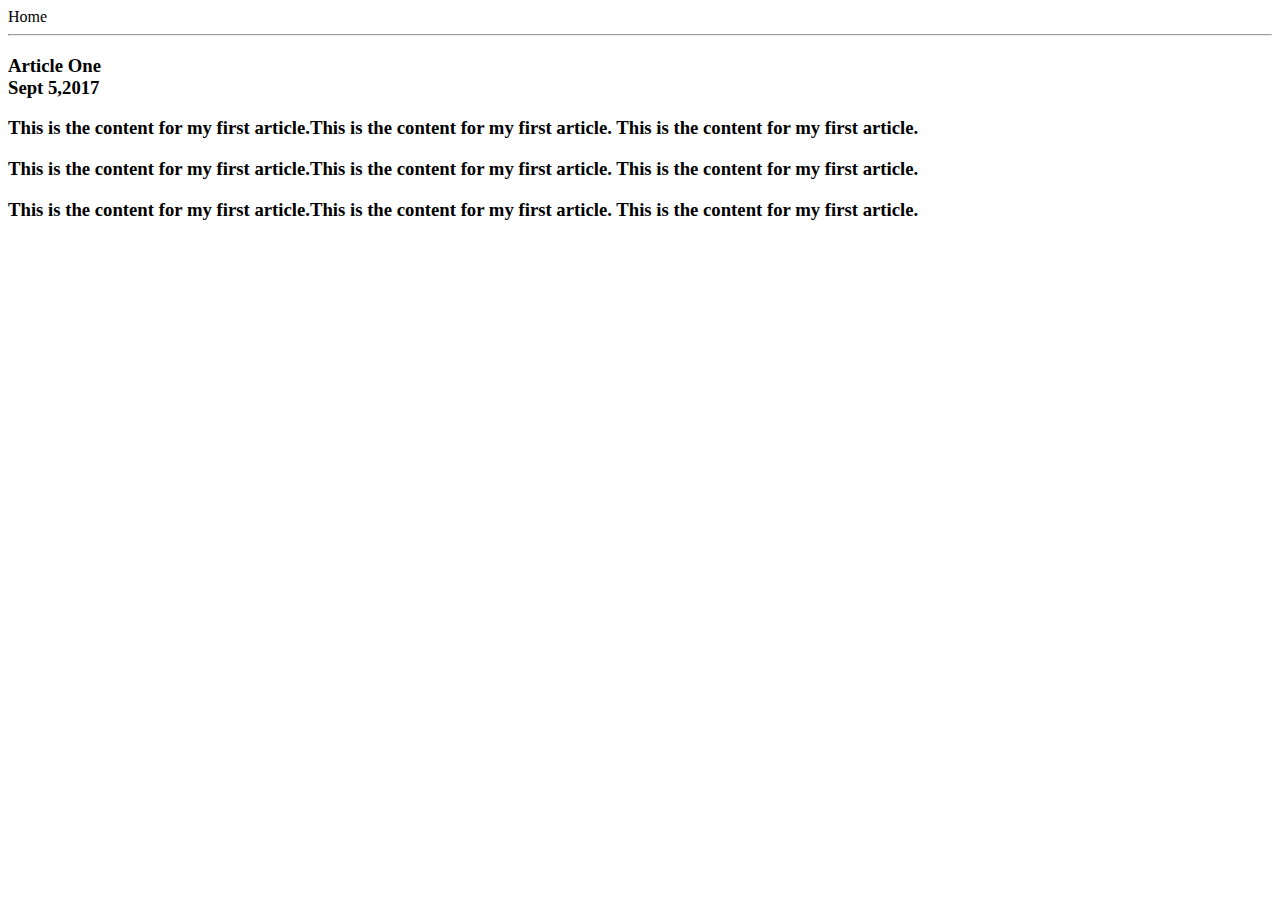
==== ui/article-one.html @ a900cdd6 "[imad-console] Updates ui/article-one.html" ====
<html>
    <head>
        <title>
            Article one | Sanjib Kumar Mallick
        </title>
    </head>
        <div>
            <o herf="/">Home</o>
        </div>
        <hr/>
        <h3>
            <div>
                Article One
            </div>
            <div>
                Sept 5,2017
            </div>
            <div>
                <p>
                    This is the content for my first article.This is the content for my first article. This is the content for my first article.
                </p>
                <p>
                   This is the content for my first article.This is the content for my first article. This is the content for my first article. 
                </p>
                <p>
                   This is the content for my first article.This is the content for my first article. This is the content for my first article. 
                </p>
            </div>
        </h3>
    
</html>
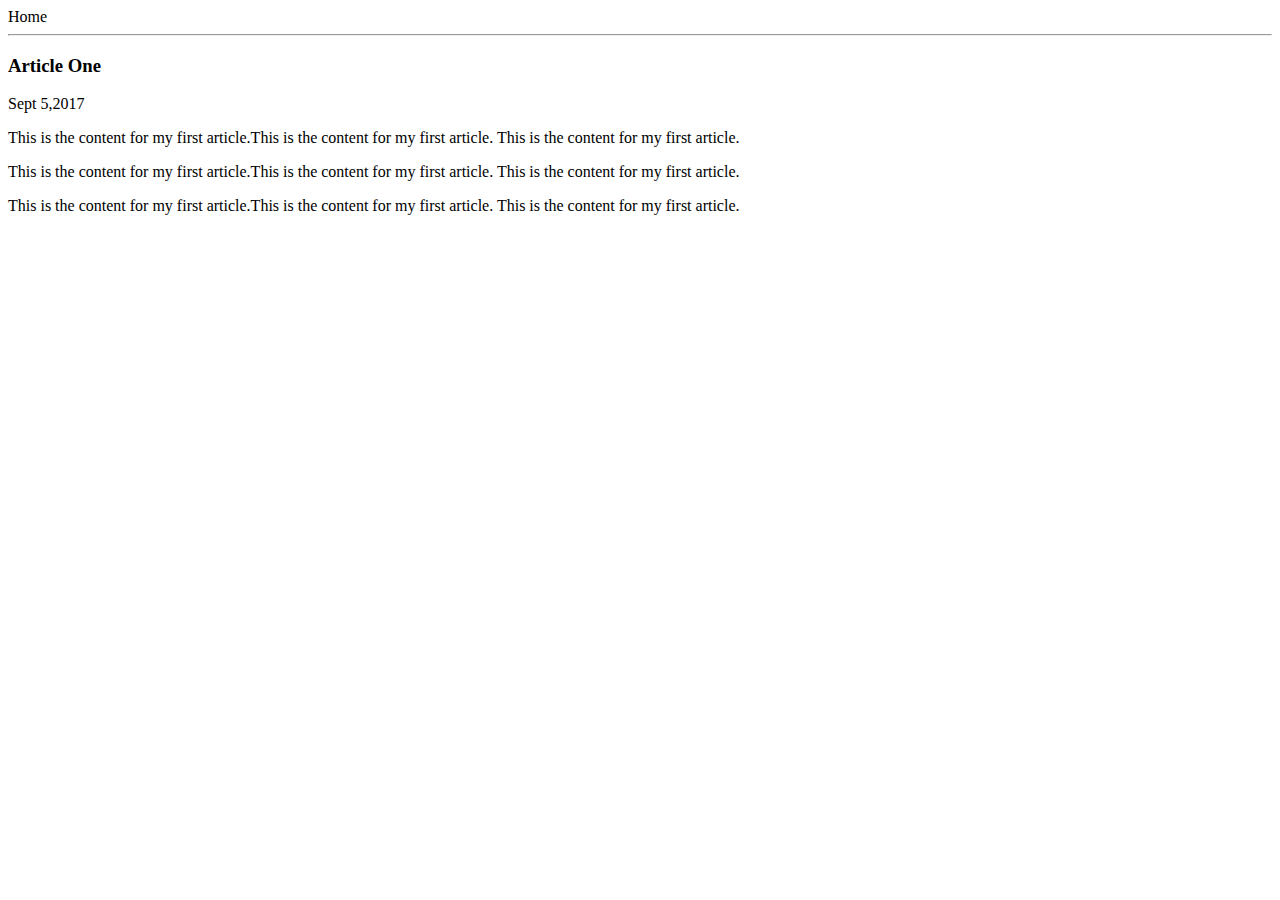
==== commit 69c24fff: "[imad-console] Updates ui/article-one.html" ====
--- a/ui/article-one.html
+++ b/ui/article-one.html
@@ -11,7 +11,10 @@
         <h3>
             <div>
                 Article One
+                
+                
             </div>
+        </h3>
             <div>
                 Sept 5,2017
             </div>
@@ -26,6 +29,6 @@
                    This is the content for my first article.This is the content for my first article. This is the content for my first article. 
                 </p>
             </div>
-        </h3>
+       
     
 </html>
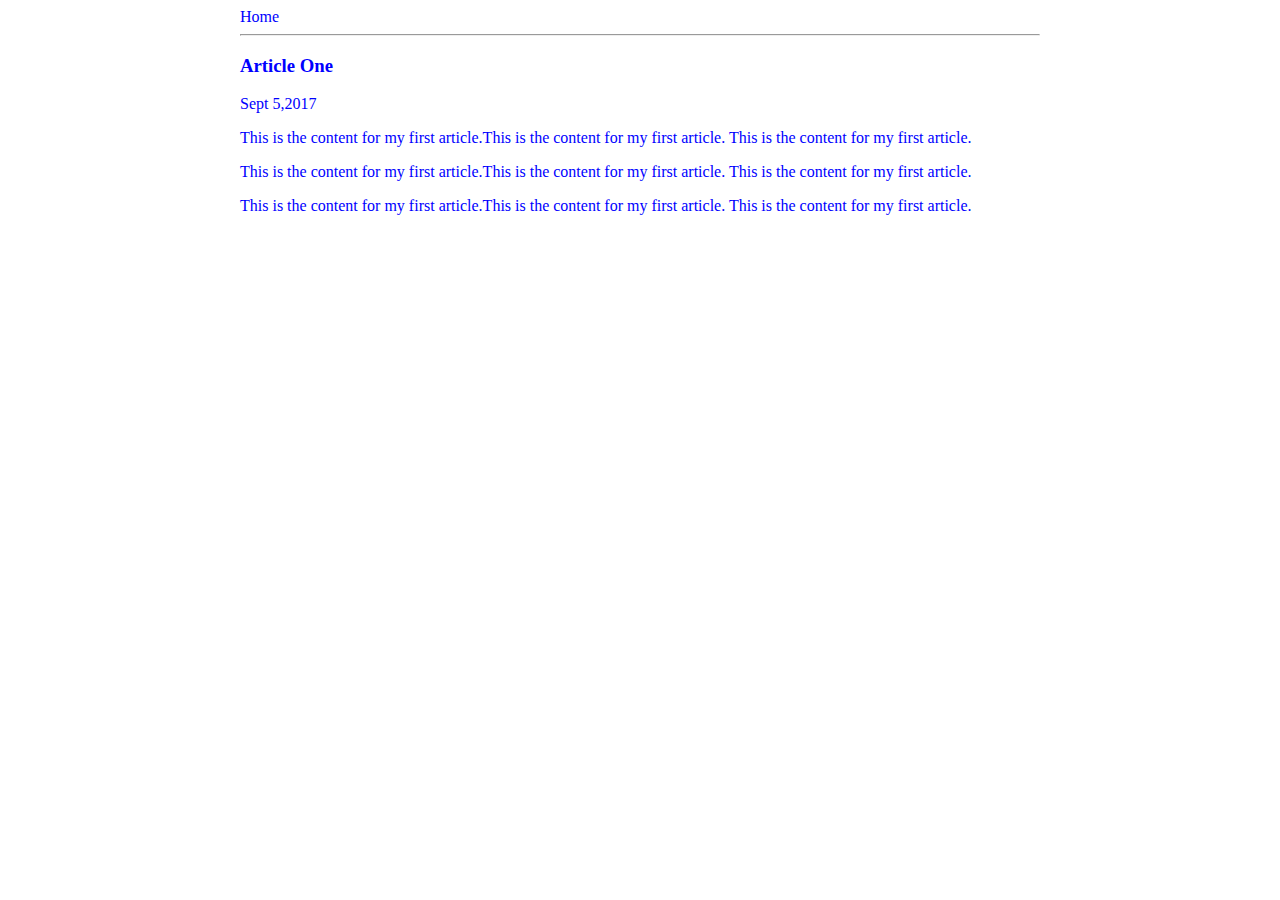
==== commit 84a574e6: "[imad-console] Updates ui/article-one.html" ====
--- a/ui/article-one.html
+++ b/ui/article-one.html
@@ -3,7 +3,18 @@
         <title>
             Article one | Sanjib Kumar Mallick
         </title>
+        <meta name ="veiwport" content = "width=device-width, initial-scale=1" />
+        <style>
+            .container{
+                max-width:800px;
+                margin: 0 auto;
+                color: blue;
+                font-family:sans-sarif;
+            }
+        </style>
     </head>
+    <div class="container">
+        
         <div>
             <o herf="/">Home</o>
         </div>
@@ -29,6 +40,6 @@
                    This is the content for my first article.This is the content for my first article. This is the content for my first article. 
                 </p>
             </div>
-       
+    </div>
     
 </html>
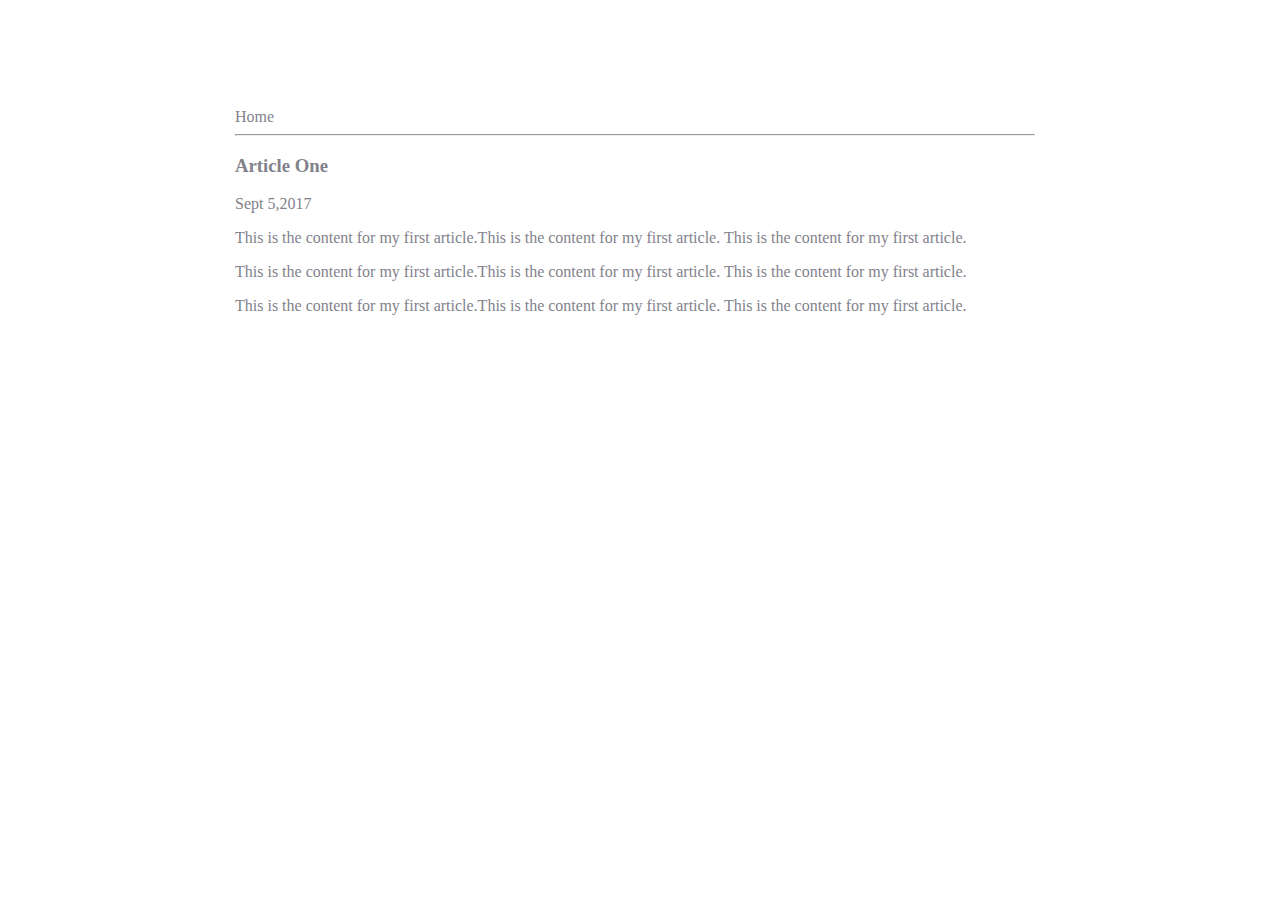
==== commit 4ae9ac6f: "[imad-console] Updates ui/article-one.html" ====
--- a/ui/article-one.html
+++ b/ui/article-one.html
@@ -6,10 +6,13 @@
         <meta name ="veiwport" content = "width=device-width, initial-scale=1" />
         <style>
             .container{
-                max-width:800px;
-                margin: 0 auto;
-                color: blue;
-                font-family:sans-sarif;
+                max-width: 800px;
+            margin: 0 auto;
+            color: #82828c;
+            font-family: sans-sarif;
+            padding-top: 100px;
+            padding-left: 20px;
+            padding-right: 30px;
             }
         </style>
     </head>
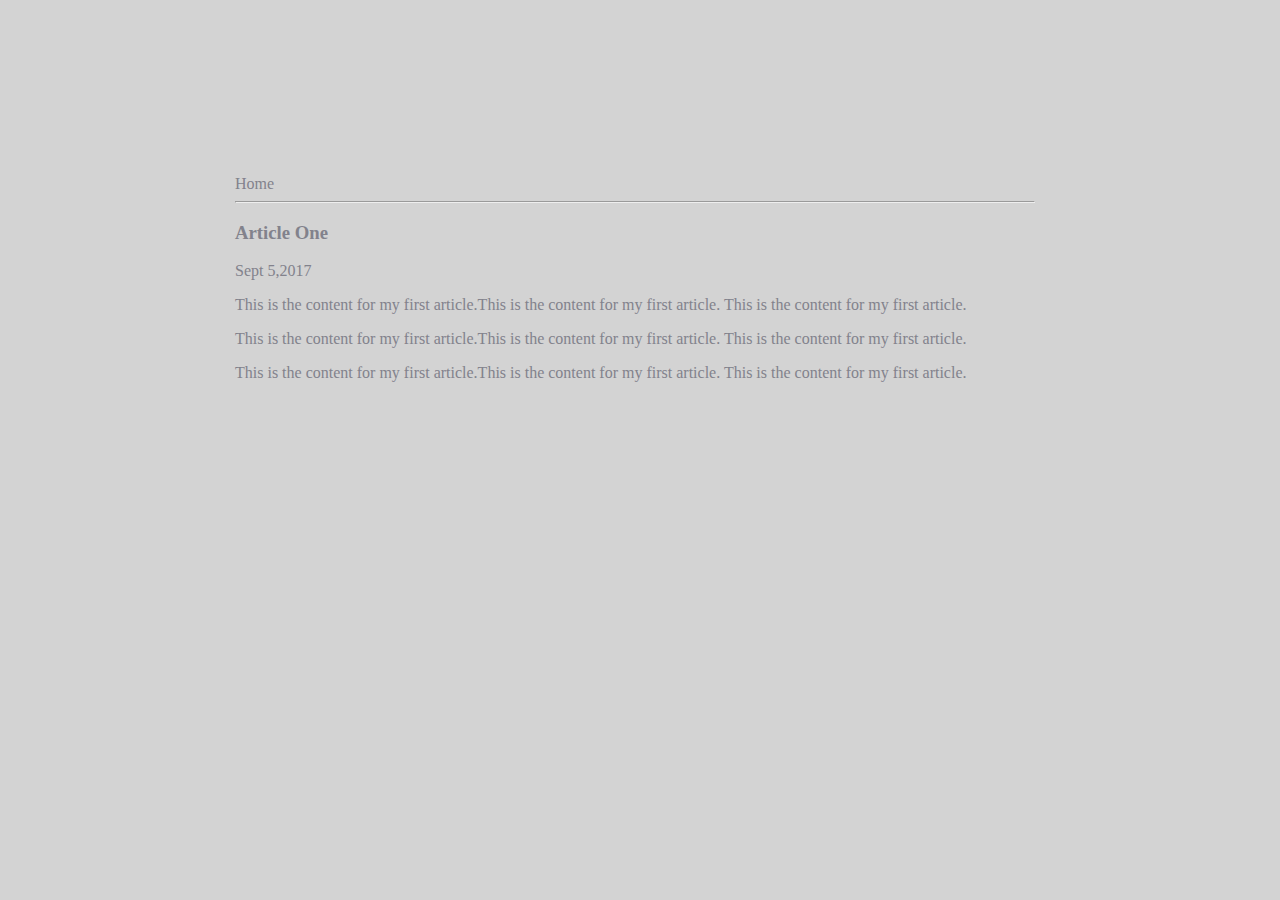
==== commit c758a6fd: "[imad-console] Updates ui/article-one.html" ====
--- a/ui/article-one.html
+++ b/ui/article-one.html
@@ -4,18 +4,8 @@
             Article one | Sanjib Kumar Mallick
         </title>
         <meta name ="veiwport" content = "width=device-width, initial-scale=1" />
-        <style>
-            .container{
-                max-width: 800px;
-            margin: 0 auto;
-            color: #82828c;
-            font-family: sans-sarif;
-            padding-top: 100px;
-            padding-left: 20px;
-            padding-right: 30px;
-            }
-        </style>
-    </head>
+         <link href="/ui/style.css" rel="stylesheet" />
+            </head>
     <div class="container">
         
         <div>
--- a/ui/style.css
+++ b/ui/style.css
@@ -0,0 +1,30 @@
+body {
+    font-family: sans-serif;
+    background-color: lightgrey;
+    margin-top: 75px;
+}
+
+.center {
+    text-align: center;
+}
+
+.text-big {
+    font-size: 300%;
+}
+
+.bold {
+    font-weight: bold;
+}
+
+.img-medium {
+    height: 200px;
+}
+.container{
+    max-width: 800px;
+    margin: 0 auto;
+    color: #82828c;
+    font-family: sans-sarif;
+    padding-top: 100px;
+    padding-left: 20px;
+    padding-right: 30px;
+}
